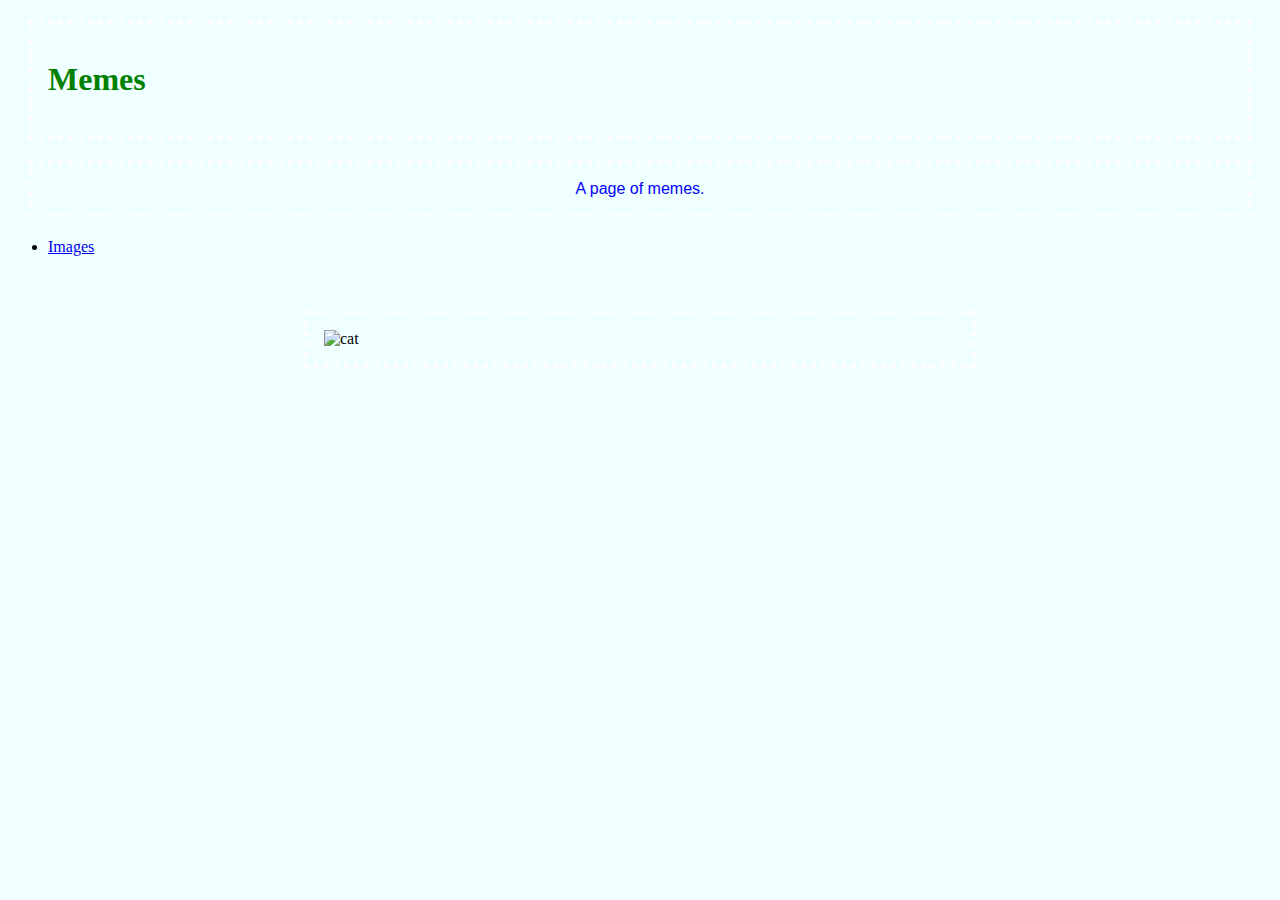
==== assign4/index.html @ 601850e1 "add assign4" ====
<!DOCTYPE html>
<html>
    <head>
        <meta charset="utf-8">
        <link rel="stylesheet" type="text/css" href="style.css">
        <title>Memes</title>
    </head>
    <body>

<div id="heading">
    	<h1>Memes</h1>
    </div>

<div class="text">
    	A page of memes.
    </div>

    	<nav>
    		<ul>
    			<li><a href="images.html">Images</a></li>
    		</ul>
    	</nav>

    	<br>

<div class="photos">
    	<img src="photos/three.jpg" alt="cat">
    </div>

    </body>
    </html>
---- assign4/style.css ----
.text{
	font-family: "Arial";
	text-align: center;
	color: blue;
}

#heading{
	font-family: "Calibri";
	color: green;
}

.photos{
	display:block;
	margin-left: auto;
	margin-right: auto;
	width:50%;
}

body{
	background-color: Azure;
}

div{
	align-content: center;
	height: auto;
	width: auto;
	border: 5px dotted white;
	padding: 15px;
	margin: 20px;
}
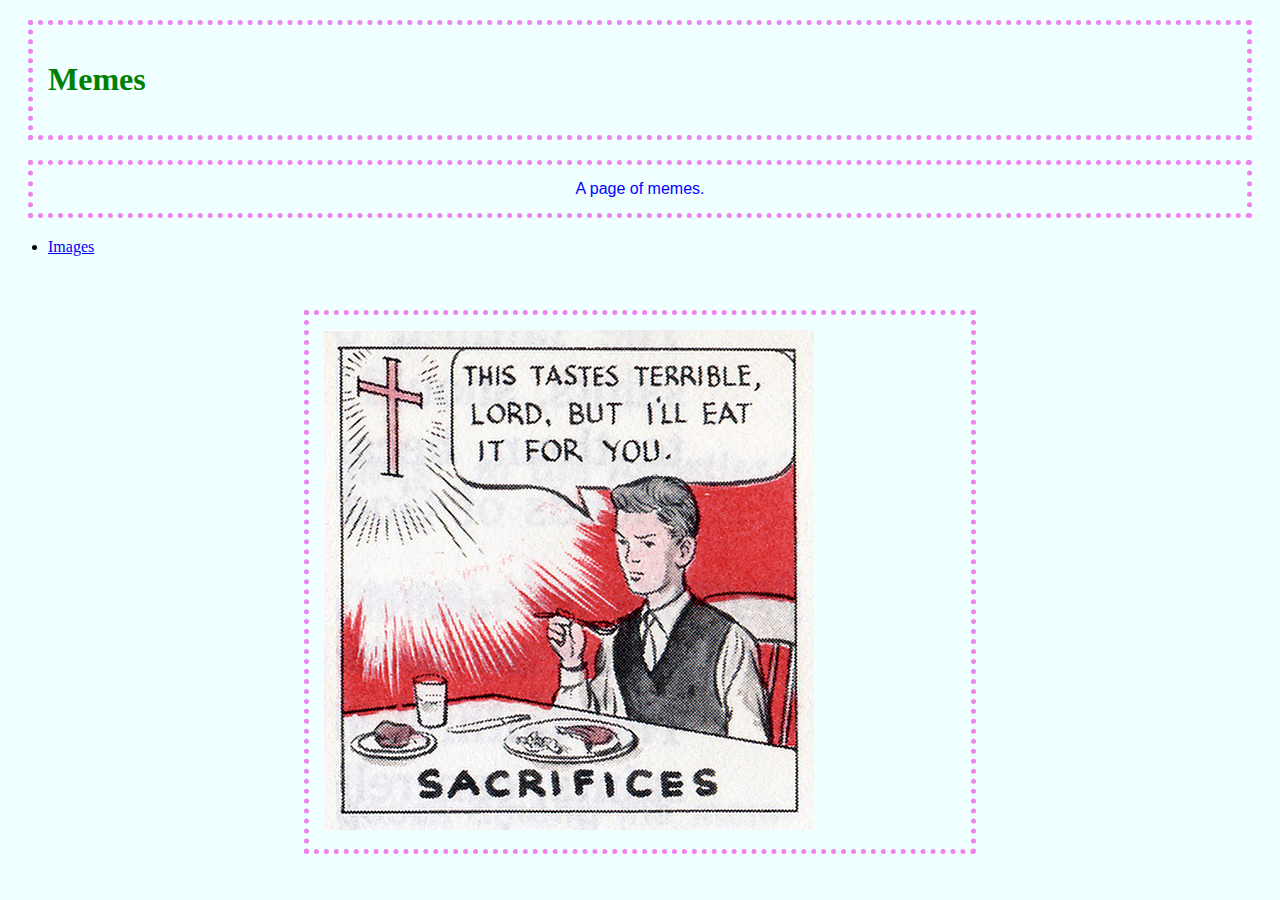
==== commit c54626db: "change img" ====
--- a/assign4/index.html
+++ b/assign4/index.html
@@ -24,7 +24,7 @@
     	<br>
 
 <div class="photos">
-    	<img src="photos/three.jpg" alt="cat">
+    	<img src="photos/one.jpg" alt="yea">
     </div>
 
     </body>
--- a/assign4/style.css
+++ b/assign4/style.css
@@ -24,7 +24,7 @@
 	align-content: center;
 	height: auto;
 	width: auto;
-	border: 5px dotted white;
+	border: 5px dotted violet;
 	padding: 15px;
 	margin: 20px;
 }
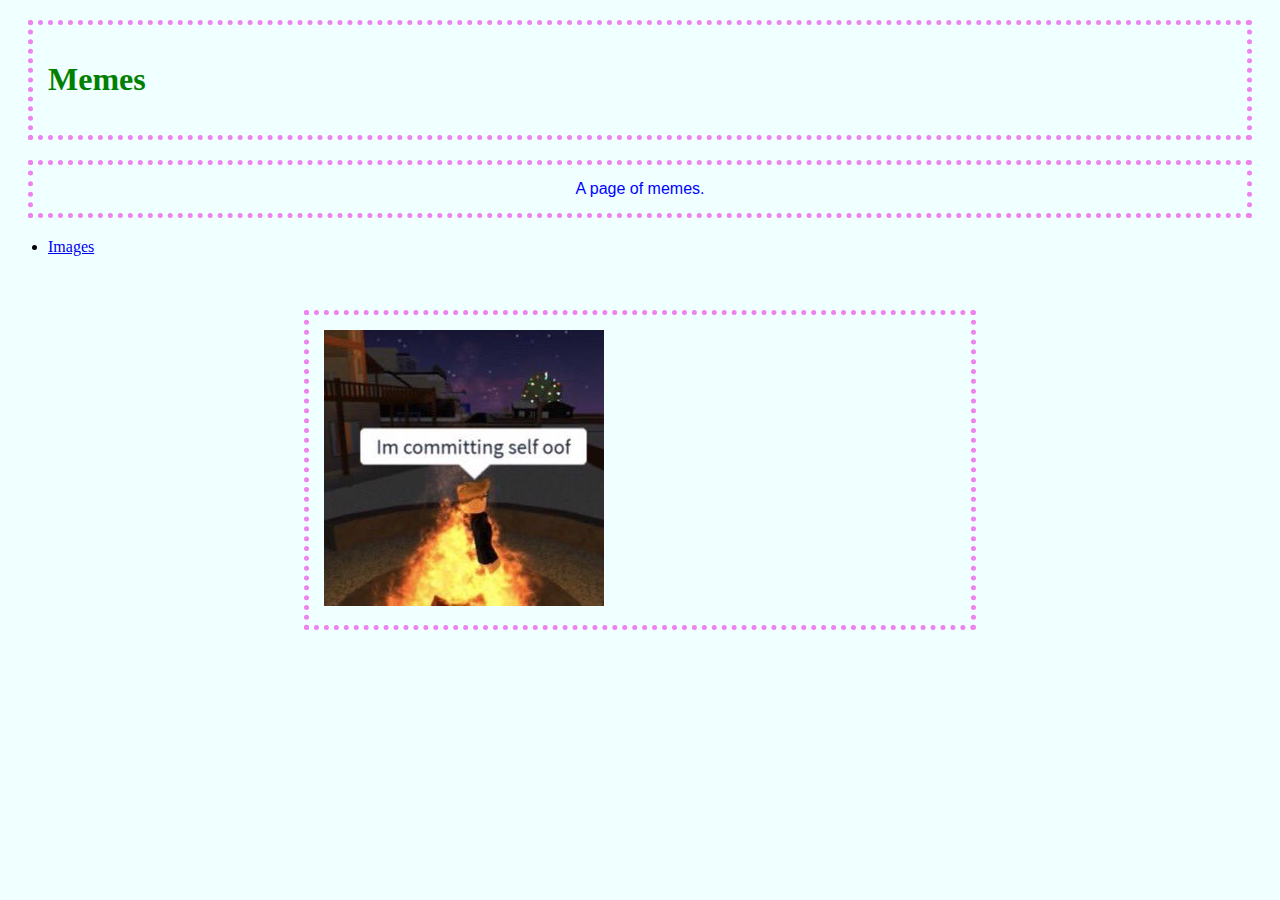
==== commit f2336056: "wow" ====
--- a/assign4/index.html
+++ b/assign4/index.html
@@ -24,7 +24,7 @@
     	<br>
 
 <div class="photos">
-    	<img src="photos/one.jpg" alt="yea">
+    	<img src="photos/two.jpeg" alt="yea">
     </div>
 
     </body>
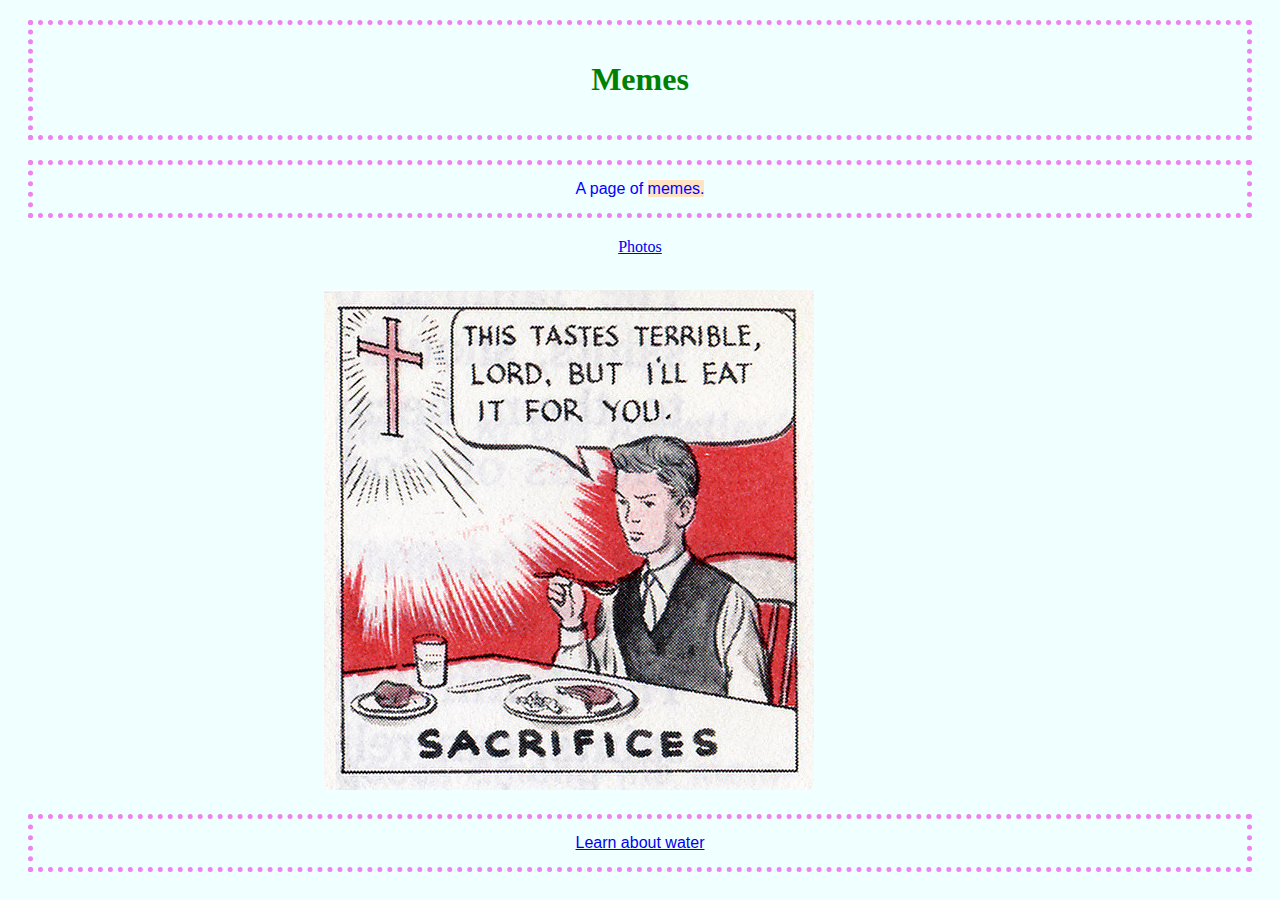
==== commit 1eb986a8: "final" ====
--- a/assign4/index.html
+++ b/assign4/index.html
@@ -12,20 +12,22 @@
     </div>
 
 <div class="text">
-    	A page of memes.
+    	A page of <span>memes.</span>
     </div>
 
     	<nav>
-    		<ul>
-    			<li><a href="images.html">Images</a></li>
-    		</ul>
+    		<p style="text-align: center"><a href="images.html">Photos</a></p>
     	</nav>
 
     	<br>
 
-<div class="photos">
-    	<img src="photos/two.jpeg" alt="yea">
-    </div>
+<section class="photos">
+    	<img src="photos/one.jpg" alt="yea">
+    </section>
+
+<div class="text">
+    <a href="https://en.wikipedia.org/wiki/Water">Learn about water</a>
+</div>
 
     </body>
     </html>--- a/assign4/style.css
+++ b/assign4/style.css
@@ -7,6 +7,7 @@
 #heading{
 	font-family: "Calibri";
 	color: green;
+	text-align: center;
 }
 
 .photos{
@@ -20,6 +21,7 @@
 	background-color: Azure;
 }
 
+
 div{
 	align-content: center;
 	height: auto;
@@ -28,3 +30,7 @@
 	padding: 15px;
 	margin: 20px;
 }
+
+span{
+	background-color: bisque;
+}
